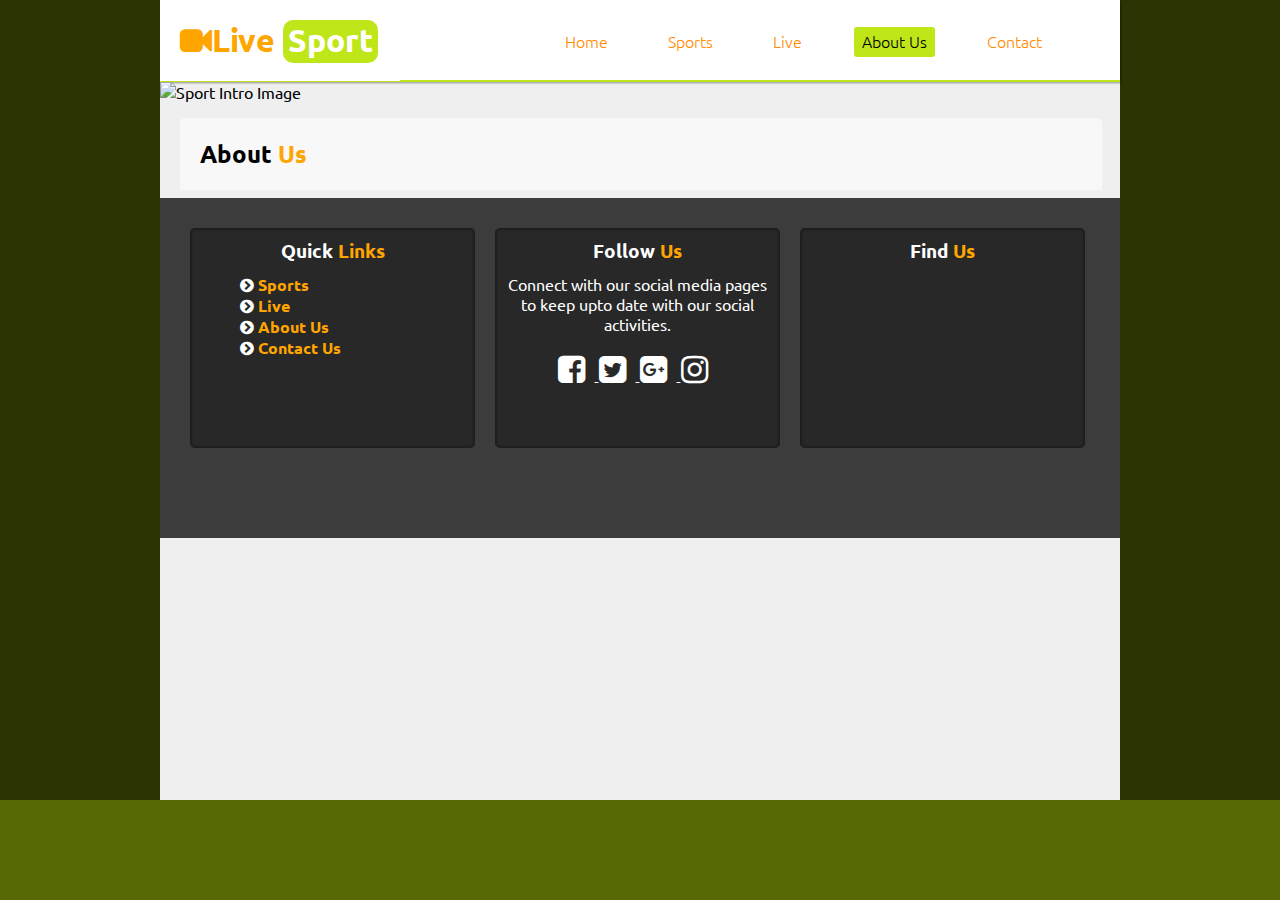
==== LAB1_website/about.html @ 95afcfcc "pages all set and linked properly---more to do:)" ====
﻿<!DOCTYPE html>

<html lang="en" xmlns="http://www.w3.org/1999/xhtml">
<head>
    <meta charset="utf-8" />
    <title>Live Sport</title>
    <link rel="stylesheet" type="text/css" href="style.css" />
    <link href='https://fonts.googleapis.com/css?family=Ubuntu:400,700' rel='stylesheet' type='text/css'>
    <link rel="stylesheet" href="https://maxcdn.bootstrapcdn.com/font-awesome/4.4.0/css/font-awesome.min.css">
</head>
<body>
    <div class="overlay">
        <div class="container">
            <header>
                <div id="logo"><a href="index.html"><h1><i class="fa fa-video-camera"></i>Live <span class="sport">Sport</span></h1></a></div>
                <!--navigation-->
                <nav>
                    <ul>
                        <li><a href="index.html">Home</a></li>
                        <li><a href="sports.html">Sports</a></li>
                        <li><a href="live.html">Live</a></li>
                        <li><a href="about.html"  class="selected">About Us</a></li>
                        <li><a href="contact.html">Contact</a></li>
                    </ul>

                </nav>
            </header>
            <div id="intro">
                <img src="sport1.jpg" width="960" height="400" alt="Sport Intro Image" />
                <h1 class="welcome">Welcome to <span class="subTitle">Live Sport!</span></h1>
            </div>

            <!--Content Area-->
            <div class="full_width_page">
                <h2 class="sub_heading1">About <span class="subTitle">Us</span></h2>
                


            </div><!--end of contents-->
            <!--side bar starts here!-->
            <!--<aside class="left_sidebar">
                <section class="recent_videos">
                    <h3 class="sidebar_titles">
                        <i class="fa fa-play-circle"></i>
                        Recent Videos
                    </h3>
                    <div id="video">

                        <iframe width="220" height="113" src="https://www.youtube-nocookie.com/embed/3f9tyI9YrpM" allowfullscreen></iframe>
                    </div>

                </section>
                <section class="sidebar_sections">
                    <h3 class="sidebar_titles">
                        <i class="fa fa-play-circle"></i>
                        Most Watched!
                    </h3>
                    <table>
                        <tr>
                            <td><iframe width="107" height="74" src="https://www.youtube-nocookie.com/embed/dUCcWks-T_E" allowfullscreen></iframe></td>
                            <td><iframe width="107" height="74" src="https://www.youtube-nocookie.com/embed/wGuccP0SlnE" allowfullscreen></iframe></td>
                        </tr>
                        <tr>
                            <td><iframe width="107" height="74" src="https://www.youtube-nocookie.com/embed/du_rFmfiOCA" allowfullscreen></iframe></td>
                            <td><iframe width="107" height="74" src="https://www.youtube-nocookie.com/embed/a0ksVaLlaIw" allowfullscreen></iframe></td>
                        </tr>
                    </table>
                </section>
                <section class="sidebar_sections side_menu">
                    <h3 class="sidebar_titles">Categories</h3>
                    <ul>
                        <li>
                            <i class="fa fa-chevron-circle-right fa-1"></i>
                            <a href="#">Football</a>
                        </li>
                        <li>
                            <i class="fa fa-chevron-circle-right fa-1"></i>
                            <a href="#">Cricket</a>
                        </li>
                        <li>
                            <i class="fa fa-chevron-circle-right fa-1"></i>
                            <a href="#">Rugby</a>
                        </li>
                        <li>
                            <i class="fa fa-chevron-circle-right fa-1"></i>
                            <a href="#">Swimming</a>
                        </li>
                        <li>
                            <i class="fa fa-chevron-circle-right fa-1"></i>
                            <a href="#">Cockey</a>
                        </li>
                    </ul>
                </section>

            </aside>-->
            <!--footer begins here!-->
            <footer>
                <div class="columns foot_title footer_menu">
                    <h3>Quick <span class="foot_sub">Links</span></h3>
                    <ul>
                        <li>
                            <i class="fa fa-chevron-circle-right fa-1"></i>
                            <a href="sports.html">Sports</a>
                        </li>
                        <li>
                            <i class="fa fa-chevron-circle-right fa-1"></i>
                            <a href="live.html">Live</a>
                        </li>
                        <li>
                            <i class="fa fa-chevron-circle-right fa-1"></i>
                            <a href="about.html">About Us</a>
                        </li>
                        <li>
                            <i class="fa fa-chevron-circle-right fa-1"></i>
                            <a href="contact.html">Contact Us</a>
                        </li>
                    </ul>
                </div>
                <div class="columns foot_title">
                    <h3>Follow <span class="foot_sub">Us</span></h3>
                    <p class="social_text">Connect with our social media pages to keep upto date with our social activities.</p>
                    <div class="Social_Icons">
                        <a href="#">
                            <i class="fa fa-2x fa-facebook-square"></i>
                        </a>
                        <a href="#">
                            <i class="fa fa-2x fa-twitter-square"></i>
                        </a>
                        <a href="#">
                            <i class="fa fa-2x fa-google-plus-square"></i>
                        </a>
                        <a href="#"><i class="fa fa-2x fa-instagram"></i> </a>
                    </div>

                </div>
                <div class="columns foot_title">
                    <h3>Find <span class="foot_sub">Us</span></h3>
                    <iframe src="https://www.google.com/maps/embed?pb=!1m18!1m12!1m3!1d130701.20364489737!2d17.88152616413638!3d59.21256639019742!2m3!1f0!2f0!3f0!3m2!1i1024!2i768!4f13.1!3m3!1m2!1s0x465f7a75034b25c7%3A0x5419ee307b18fe38!2sHuddinge!5e0!3m2!1ssv!2sse!4v1444639475990" width="250" height="160" style="border:0" allowfullscreen></iframe>
                </div>
            </footer>
        </div><!--end of container-->

    </div><!--overlay-->
</body>
</html>
---- LAB1_website/style.css ----
/*CSS reset*/
html, body, div, span, applet, object, iframe,
h1, h2, h3, h4, h5, h6, p, blockquote, pre,
a, abbr, acronym, address, big, cite, code,
del, dfn, em, img, ins, kbd, q, s, samp,
small, strike, strong, sub, sup, tt, var,
b, u, i, center,
dl, dt, dd, ol, ul, li,
fieldset, form, label, legend,
table, caption, tbody, tfoot, thead, tr, th, td,
article, aside, canvas, details, embed,
figure, figcaption, footer, header, hgroup,
menu, nav, output, ruby, section, summary,
time, mark, audio, video {
    margin: 0;
    padding: 0;
    border: 0;
}

/*Body Styles*/
body {
    font-family: 'Ubuntu', sans-serif;
    color: black;
    margin-top: 0px;
    background: rgb(86, 105, 5) url("soccer-world.jpg");
    background-attachment: fixed;
    
    background-repeat: no-repeat;
}
/*body overlay pattern style*/
.overlay {
    position: absolute;
    top: 0;
    left: 0;
    width: 100%;
    height: auto;
    z-index: -999;
    background-color: rgba(0,0,0,0.5); /*dim the background*/
    background-image: url("black-orchid.png");
   
    background-repeat: repeat;
}
/*Page container styles*/
.container {
    max-width: 960px;
    width: 100%;
    background-color: #efefef;
    margin: 0 auto;
    min-height: 800px;
    z-index: 10;
}

header {
    height: 80px;
    background: white;
    box-shadow: 1px 1px 2px rgba(0,0,0,0.4);
    border-bottom: 2px solid #bfe619;
}

#logo h1 {
    color: orange;
}

.sport {
    background-color: #bfe619;
    padding: 0 5px 3px 5px;
    border-radius: 10px;
    color: white;
}

#logo {
    width: 200px;
    padding: 20px;
    background: white;
    float: left;
}

#logo a {
    text-decoration:none;
}

nav {
    background: white;
    float: right;
    margin-top: 30px;
    margin-right: 50px;
}


    nav ul li {
        display: inline;
        padding: 20px;
    }

        nav ul li a {
            text-decoration: none;
            font-family: 'Ubuntu', sans-serif;
            font-weight: 100;
            color: darkorange;
            padding: 3px 8px 5px 8px;
        }

            nav ul li a:hover {
                background-color: #bfe619;
                color: black;
                padding: 3px 8px 5px 8px;
                border-radius: 3px 3px;
            }
             nav ul li a.selected{
                background-color: #bfe619;
                color: black;
                padding: 3px 8px 5px 8px;
                border-radius: 3px 3px;
            }

        

.content_float {
    float: left;
    width: 160px;
    margin-left: 20px;
    margin-right: 20px;
    margin-bottom: 20px;
    font-family: 'Ubuntu',sans-serif;
}

.contents {
    width: 67%;
    float: left;
    background: #F8F8F8;
    margin-top: -80px;
    border-top-left-radius: 5px;
    border-top-right-radius: 5px;
    margin-left: 20px;
    clear: right;
}

.subTitle {
    color: orange;
}

.welcome {
    margin-right: 60px;
    position: relative;
    top: -300px;
    font-size: 40px;
    font-family: 'Ubuntu',sans-serif;
    width: 280px;
    float: right;
    text-transform: uppercase;
    text-shadow: 1px 1px 2px 2px rgba(0,0,0,0.3);
    border-radius: 10px;
    padding: 5px 10px 5px 10px;
    background: rgba(0,0,0,0.4);
    box-shadow: 2px 1px 2px 2px rgba(0,0,0,0.7);
    color: white;
}

#last_posted h3.sub_heading {
    margin-bottom: 20px;
    margin-left: 20px;
    clear: both;
}

h3.sub_heading1 {
    margin-bottom: 20px;
    margin-left: 20px;
    margin-top: 20px;
}

h2.sub_heading1 {
    margin-bottom: 20px;
    margin-left: 20px;
    margin-top: 20px;
}

#featured {
    margin-bottom: 20px;
    width: 100%;
    border-bottom: 1px rgba(0,0,0,0.4);
    height: 100%;
}

#last_posted {
    margin-top: 20px;
    width: 100%;
}

.left_sidebar {
    float: right;
    background: #f8f8f8;
    padding: 20px;
    width: 220px;
    margin-right: 20px;
    margin-bottom: 20px;
    margin-top: -80px;
    min-height: 400px;
    border-top-left-radius: 5px;
    border-top-right-radius: 5px;
    clear: right;
    /*-webkit-box-shadow: inset 0px 0px 5px 2px rgba(0,0,0,0.27);
-moz-box-shadow: inset 0px 0px 5px 2px rgba(0,0,0,0.27);
box-shadow: inset 0px 0px 5px 2px rgba(0,0,0,0.27);*/
}

.sidebar_titles {
    margin-bottom: 20px;
    color: rgb(86, 105, 5);
    font-family: 'Ubuntu',sans-serif;
    border-bottom: solid 1px rgba(0,0,0,0.1);
}

.sidebar_sections {
    margin-top: 20px;
}

.side_menu ul {
    list-style-type: none;
}

    .side_menu ul li a {
        color: orange;
        text-decoration: none;
        font-family: 'Ubuntu',sans-serif;
        font-weight: 700;
    }

        .side_menu ul li a:hover {
            color: #000;
        }

footer {
    clear: both;
    min-height: 300px;
    height: auto;
    padding: 20px;
    background: #3c3c3c;
    font-family: 'Ubuntu',sans-serif;
    color: white;
}

.columns {
    float: left;
    margin: 10px;
    background: #282828;
    width: 265px;
    padding: 10px;
    min-height: 200px;
    -webkit-box-shadow: inset 0px 0px 2px 2px rgba(0,0,0,0.27);
    -moz-box-shadow: inset 0px 0px 2px 2px rgba(0,0,0,0.27);
    box-shadow: inset 0px 0px 2px 2px rgba(0,0,0,0.27);
    border-radius: 5px;
}

.foot_title {
    text-align: center;
    font-family: 'Ubuntu',sans-serif;
}

.foot_sub {
    color: orange;
}

footer h3 {
    padding-bottom: 10px;
}

.social_text {
    margin-bottom: 20px;
}

.Social_Icons i {
    margin-right: 10px;
}

.Social_Icons a {
    color: white;
}

.footer_menu ul {
    list-style-type: none;
    text-align: left;
    margin-left: 40px;
}

    .footer_menu ul li a {
        color: orange;
        text-decoration: none;
        font-family: 'Ubuntu',sans-serif;
        font-weight: 700;
    }

        .footer_menu ul li a:hover {
            color: white;
        }
/*Contact Page Styles*/
.full_width_page {
    width: 96%;
    float: left;
    background: #F8F8F8;
    margin-top: -80px;
    border-top-left-radius: 5px;
    border-top-right-radius: 5px;
    margin-left: 20px;
    clear: right;
}
form.contact_form {
    margin-left:20px;
    font-family:'Ubuntu',sans-serif;
    color:#383838;
    margin-bottom:20px;
    width:30%;
    float:left;
    background:white;
    padding:10px;
}
form #fullname,#email,#message {
    margin-top:10px;
    margin-bottom:5px;
}
.map {
    float:right;
    margin-left:20px;
    width:60%;
    margin-bottom:20px;
}
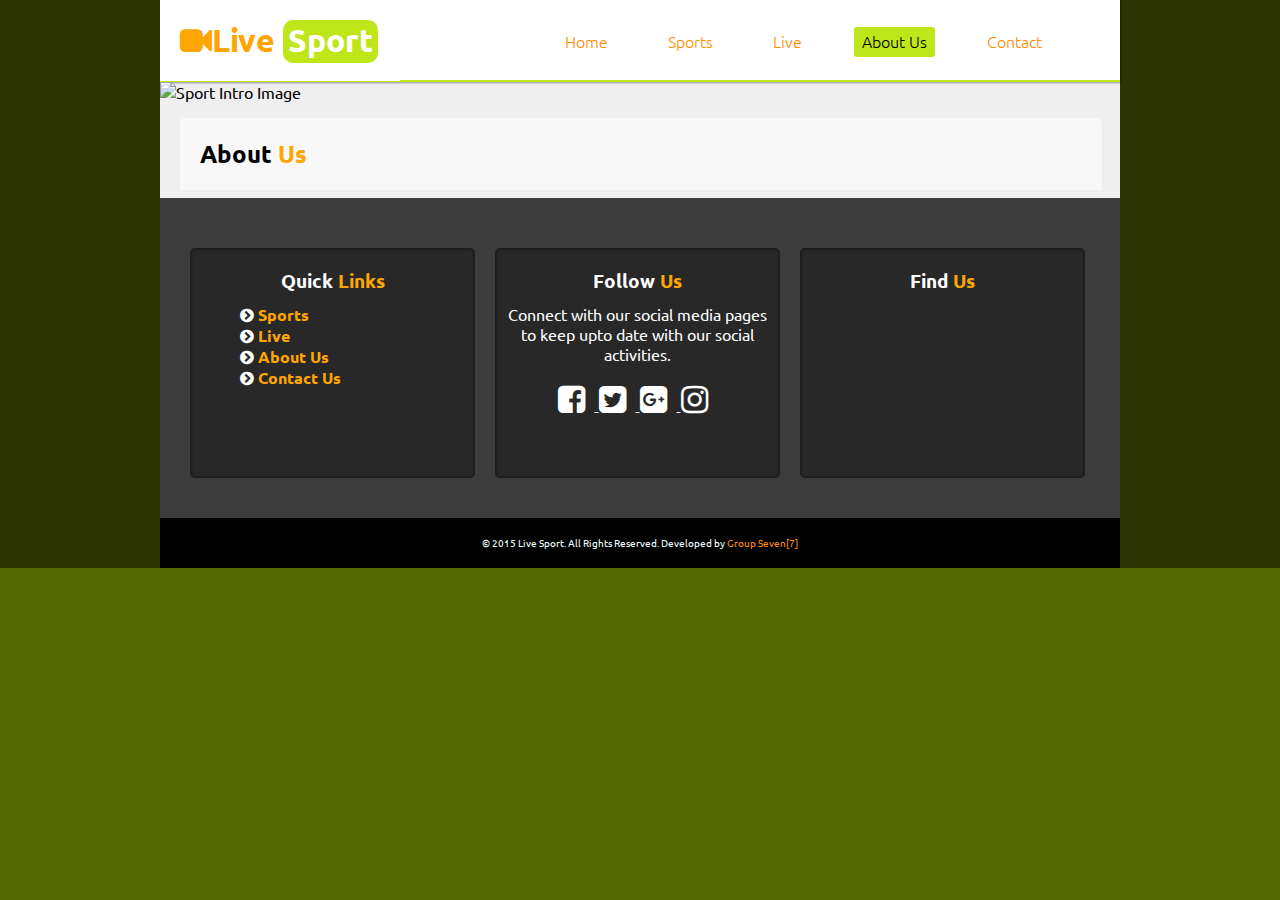
==== commit f95e3ae9: "notciable changes made to all the pages" ====
--- a/LAB1_website/about.html
+++ b/LAB1_website/about.html
@@ -138,6 +138,9 @@
                     <iframe src="https://www.google.com/maps/embed?pb=!1m18!1m12!1m3!1d130701.20364489737!2d17.88152616413638!3d59.21256639019742!2m3!1f0!2f0!3f0!3m2!1i1024!2i768!4f13.1!3m3!1m2!1s0x465f7a75034b25c7%3A0x5419ee307b18fe38!2sHuddinge!5e0!3m2!1ssv!2sse!4v1444639475990" width="250" height="160" style="border:0" allowfullscreen></iframe>
                 </div>
             </footer>
+            <div class="copyright">
+                <p>&copy; 2015 Live Sport. All Rights Reserved. Developed by <a href="#">Group Seven[7]</a></p>
+            </div>
         </div><!--end of container-->
 
     </div><!--overlay-->
--- a/LAB1_website/style.css
+++ b/LAB1_website/style.css
@@ -46,7 +46,7 @@
     width: 100%;
     background-color: #efefef;
     margin: 0 auto;
-    min-height: 800px;
+    /*min-height: 800px;*/
     z-index: 10;
 }
 
@@ -232,19 +232,21 @@
 footer {
     clear: both;
     min-height: 300px;
-    height: auto;
-    padding: 20px;
+    /*height: auto;*/
+    padding:20px 20px 0 20px;
     background: #3c3c3c;
     font-family: 'Ubuntu',sans-serif;
     color: white;
+    background-image:url("black-orchid.png");
+    background-repeat:repeat;
 }
 
 .columns {
     float: left;
-    margin: 10px;
+    margin: 30px 10px 0 10px;
     background: #282828;
     width: 265px;
-    padding: 10px;
+    padding: 20px 10px 10px 10px;
     min-height: 200px;
     -webkit-box-shadow: inset 0px 0px 2px 2px rgba(0,0,0,0.27);
     -moz-box-shadow: inset 0px 0px 2px 2px rgba(0,0,0,0.27);
@@ -293,6 +295,32 @@
         .footer_menu ul li a:hover {
             color: white;
         }
+
+
+        #banner img {
+            display:block;
+            margin-left:auto;
+            margin-right:auto;
+            margin-bottom:20px;
+        }
+        .copyright {
+            clear:both;
+            width:100%;
+            height: 50px;
+            font-family:'Ubuntu',sans-serif;
+            font-size:10px;
+            background:black;
+            text-align:center;
+        }
+        .copyright p {
+            line-height:50px;
+            color:azure;
+        }
+        .copyright p a {
+            color:darkorange;
+            text-decoration:none;
+        }
+
 /*Contact Page Styles*/
 .full_width_page {
     width: 96%;
@@ -323,4 +351,22 @@
     margin-left:20px;
     width:60%;
     margin-bottom:20px;
+}
+
+
+/*Sports Page Styles*/
+.football,.cricket,.rugby {
+    background:#f8f8f8;
+    margin-bottom:20px;
+}
+.football h3 {
+    margin-top:20px;
+    margin-left:20px;
+
+}
+.cricket h3 {
+    margin-left:20px;
+}
+.rugby h3 {
+    margin-left:20px;
 }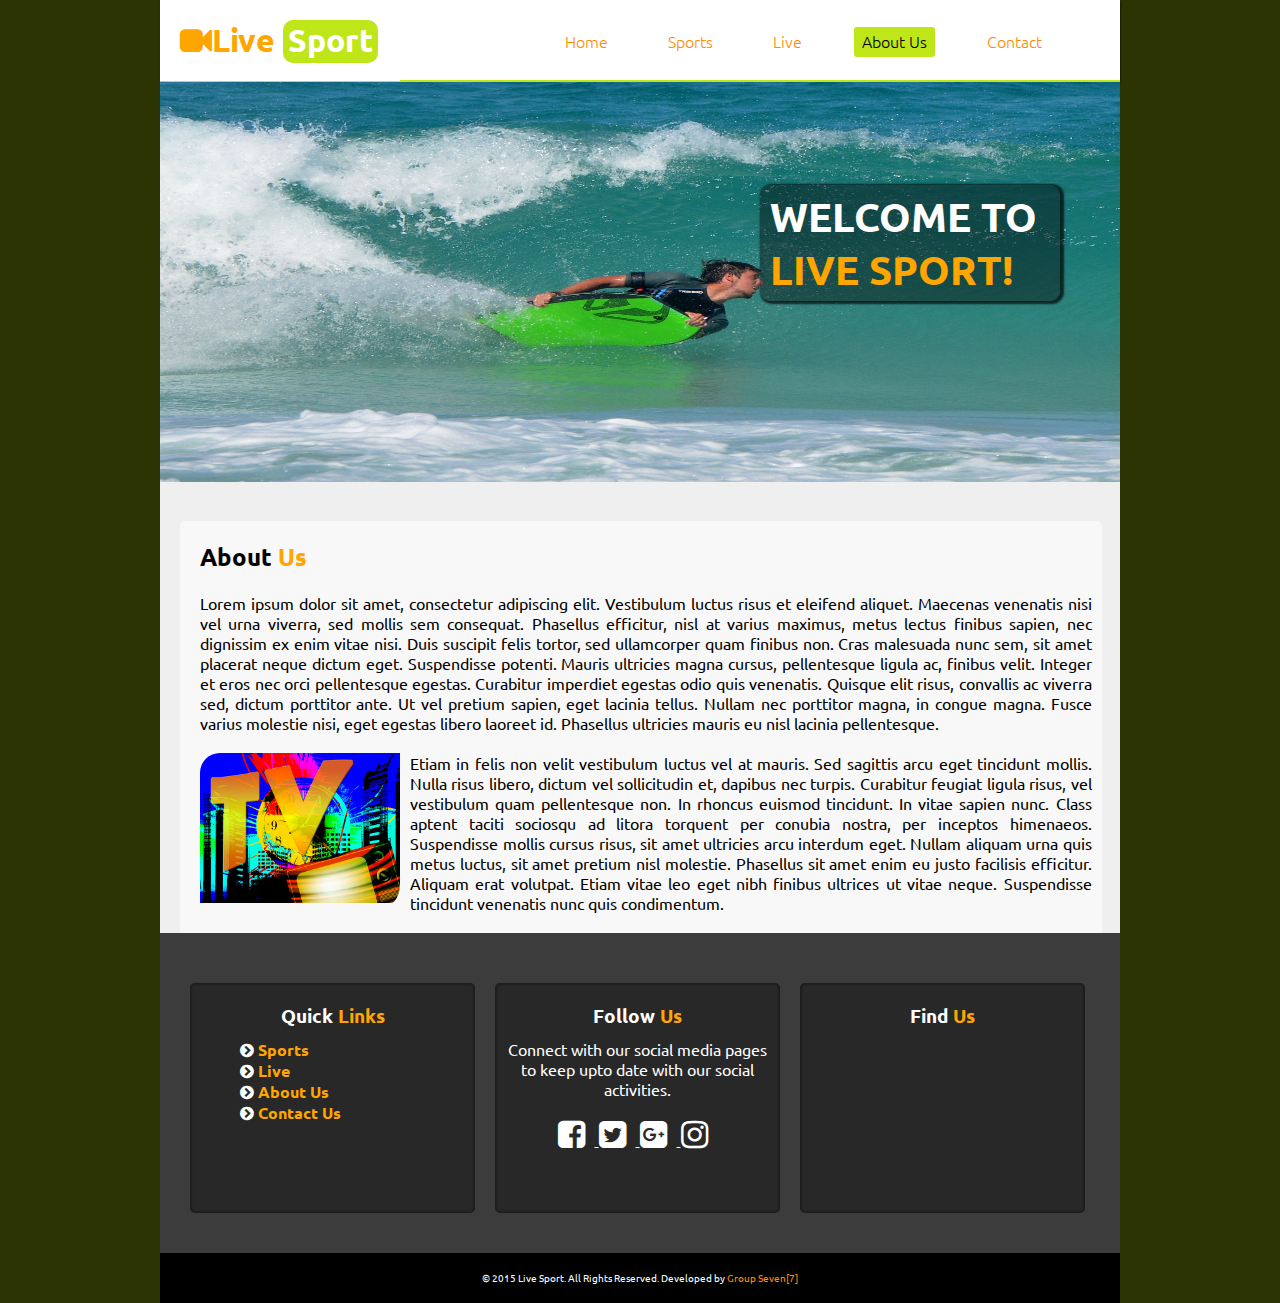
==== commit 23c33499: "finalized and tested once...changes made on all pages" ====
--- a/LAB1_website/about.html
+++ b/LAB1_website/about.html
@@ -33,7 +33,9 @@
             <!--Content Area-->
             <div class="full_width_page">
                 <h2 class="sub_heading1">About <span class="subTitle">Us</span></h2>
+                <p class="about_p">Lorem ipsum dolor sit amet, consectetur adipiscing elit. Vestibulum luctus risus et eleifend aliquet. Maecenas venenatis nisi vel urna viverra, sed mollis sem consequat. Phasellus efficitur, nisl at varius maximus, metus lectus finibus sapien, nec dignissim ex enim vitae nisi. Duis suscipit felis tortor, sed ullamcorper quam finibus non. Cras malesuada nunc sem, sit amet placerat neque dictum eget. Suspendisse potenti. Mauris ultricies magna cursus, pellentesque ligula ac, finibus velit. Integer et eros nec orci pellentesque egestas. Curabitur imperdiet egestas odio quis venenatis. Quisque elit risus, convallis ac viverra sed, dictum porttitor ante. Ut vel pretium sapien, eget lacinia tellus. Nullam nec porttitor magna, in congue magna. Fusce varius molestie nisi, eget egestas libero laoreet id. Phasellus ultricies mauris eu nisl lacinia pellentesque.</p>
                 
+                <p class="about_p"><img src="LiveTvAbout_us.jpg" class="about_img" width="200" alt="Live Sports" title="Live Sports" />Etiam in felis non velit vestibulum luctus vel at mauris. Sed sagittis arcu eget tincidunt mollis. Nulla risus libero, dictum vel sollicitudin et, dapibus nec turpis. Curabitur feugiat ligula risus, vel vestibulum quam pellentesque non. In rhoncus euismod tincidunt. In vitae sapien nunc. Class aptent taciti sociosqu ad litora torquent per conubia nostra, per inceptos himenaeos. Suspendisse mollis cursus risus, sit amet ultricies arcu interdum eget. Nullam aliquam urna quis metus luctus, sit amet pretium nisl molestie. Phasellus sit amet enim eu justo facilisis efficitur. Aliquam erat volutpat. Etiam vitae leo eget nibh finibus ultrices ut vitae neque. Suspendisse tincidunt venenatis nunc quis condimentum.</p>
 
 
             </div><!--end of contents-->
--- a/LAB1_website/style.css
+++ b/LAB1_website/style.css
@@ -1,9 +1,9 @@
 /*CSS reset*/
-html, body, div, span, applet, object, iframe,
+html, body, div, span, object, iframe,
 h1, h2, h3, h4, h5, h6, p, blockquote, pre,
-a, abbr, acronym, address, big, cite, code,
+a, abbr, acronym, address, cite, code,
 del, dfn, em, img, ins, kbd, q, s, samp,
-small, strike, strong, sub, sup, tt, var,
+small, strong, sub, sup, var,
 b, u, i, center,
 dl, dt, dd, ol, ul, li,
 fieldset, form, label, legend,
@@ -21,10 +21,9 @@
 body {
     font-family: 'Ubuntu', sans-serif;
     color: black;
-    margin-top: 0px;
-    background: rgb(86, 105, 5) url("soccer-world.jpg");
+    margin-top: 0;
+    background: rgb(86, 105, 5) url("https://cloud.githubusercontent.com/assets/9512143/10493099/95131606-72af-11e5-80db-c68b16bd2de8.jpg");
     background-attachment: fixed;
-    
     background-repeat: no-repeat;
 }
 /*body overlay pattern style*/
@@ -36,8 +35,7 @@
     height: auto;
     z-index: -999;
     background-color: rgba(0,0,0,0.5); /*dim the background*/
-    background-image: url("black-orchid.png");
-   
+    background-image: url("https://cloud.githubusercontent.com/assets/9512143/10493082/84b06638-72af-11e5-82ba-6fe92aed1424.png");
     background-repeat: repeat;
 }
 /*Page container styles*/
@@ -75,9 +73,9 @@
     float: left;
 }
 
-#logo a {
-    text-decoration:none;
-}
+    #logo a {
+        text-decoration: none;
+    }
 
 nav {
     background: white;
@@ -106,14 +104,15 @@
                 padding: 3px 8px 5px 8px;
                 border-radius: 3px 3px;
             }
-             nav ul li a.selected{
+
+            nav ul li a.selected {
                 background-color: #bfe619;
                 color: black;
                 padding: 3px 8px 5px 8px;
                 border-radius: 3px 3px;
             }
 
-        
+
 
 .content_float {
     float: left;
@@ -123,6 +122,35 @@
     margin-bottom: 20px;
     font-family: 'Ubuntu',sans-serif;
 }
+
+    .content_float p {
+        text-align: justify;
+       
+    }
+
+    .content_float h4 {
+        margin: 5px 0;
+        color: rgb(86, 105, 5);
+    }
+
+.readMore {
+    background: rgb(86, 105, 5);
+    color: white;
+    border: none;
+    margin-top: 10px;
+    padding: 5px 8px;
+    text-align: center;
+    display: block;
+    text-decoration: none;
+    width: 80px;
+    margin-left: auto;
+    border-top-left-radius: 5px;
+    border-bottom-right-radius: 5px;
+}
+
+    .readMore:hover {
+        color: black;
+    }
 
 .contents {
     width: 67%;
@@ -156,6 +184,7 @@
     color: white;
 }
 
+
 #last_posted h3.sub_heading {
     margin-bottom: 20px;
     margin-left: 20px;
@@ -173,6 +202,8 @@
     margin-left: 20px;
     margin-top: 20px;
 }
+
+
 
 #featured {
     margin-bottom: 20px;
@@ -233,12 +264,12 @@
     clear: both;
     min-height: 300px;
     /*height: auto;*/
-    padding:20px 20px 0 20px;
+    padding: 20px 20px 0 20px;
     background: #3c3c3c;
     font-family: 'Ubuntu',sans-serif;
     color: white;
-    background-image:url("black-orchid.png");
-    background-repeat:repeat;
+    background-image: url("https://cloud.githubusercontent.com/assets/9512143/10493082/84b06638-72af-11e5-82ba-6fe92aed1424.png");
+    background-repeat: repeat;
 }
 
 .columns {
@@ -248,9 +279,9 @@
     width: 265px;
     padding: 20px 10px 10px 10px;
     min-height: 200px;
-    -webkit-box-shadow: inset 0px 0px 2px 2px rgba(0,0,0,0.27);
-    -moz-box-shadow: inset 0px 0px 2px 2px rgba(0,0,0,0.27);
-    box-shadow: inset 0px 0px 2px 2px rgba(0,0,0,0.27);
+    -webkit-box-shadow: inset 0 0 2px 2px rgba(0,0,0,0.27);
+    -moz-box-shadow: inset 0 0 2px 2px rgba(0,0,0,0.27);
+    box-shadow: inset 0 0 2px 2px rgba(0,0,0,0.27);
     border-radius: 5px;
 }
 
@@ -297,28 +328,32 @@
         }
 
 
-        #banner img {
-            display:block;
-            margin-left:auto;
-            margin-right:auto;
-            margin-bottom:20px;
-        }
-        .copyright {
-            clear:both;
-            width:100%;
-            height: 50px;
-            font-family:'Ubuntu',sans-serif;
-            font-size:10px;
-            background:black;
-            text-align:center;
-        }
-        .copyright p {
-            line-height:50px;
-            color:azure;
-        }
+#banner img {
+    display: block;
+    margin-left: auto;
+    margin-right: auto;
+    margin-bottom: 20px;
+    clear:both;
+}
+
+.copyright {
+    clear: both;
+    width: 100%;
+    height: 50px;
+    font-family: 'Ubuntu',sans-serif;
+    font-size: 10px;
+    background: black;
+    text-align: center;
+}
+
+    .copyright p {
+        line-height: 50px;
+        color: azure;
+    }
+
         .copyright p a {
-            color:darkorange;
-            text-decoration:none;
+            color: darkorange;
+            text-decoration: none;
         }
 
 /*Contact Page Styles*/
@@ -332,41 +367,82 @@
     margin-left: 20px;
     clear: right;
 }
+
 form.contact_form {
-    margin-left:20px;
-    font-family:'Ubuntu',sans-serif;
-    color:#383838;
+    margin-left: 20px;
+    font-family: 'Ubuntu',sans-serif;
+    color: #383838;
+    margin-bottom: 20px;
+    width: 30%;
+    float: left;
+    background: white;
+    padding: 10px;
+}
+
+form #fullname, #email, #message {
+    margin-top: 10px;
+    margin-bottom: 5px;
+}
+
+.map {
+    float: right;
+    margin-left: 20px;
+    width: 60%;
+    margin-bottom: 20px;
+}
+
+
+/*Sports Page Styles*/
+.football, .cricket, .rugby {
+    background: #f8f8f8;
+    margin-bottom: 20px;
+}
+.football h3{
+margin-left:20px;
+}
+
+
+.cricket h3 {
+    margin-left:20px;
+}
+.rugby h3 {
+    margin-left:20px;
+}
+
+.cricket p,.rugby p,.football p {
+    margin-left:20px;
+    margin-bottom:10px;
+}
+/*Live page styles*/
+.time {
+    position: relative;
+    top: -360px;
+    float: left;
+    padding: 0 0 0 5px;  
+
+}
+.live_h4 {
+    margin-left:20px;
+    margin-bottom:10px;
+    color:rgb(86, 105, 5);
+}
+.live_p {
+    margin-left:20px;
     margin-bottom:20px;
-    width:30%;
+}
+
+/*About Page Styles*/
+.about_p {
+    margin-left:20px;
+    margin-bottom:20px;
+    margin-right:10px;
+    text-align:justify;
+}
+img.about_img {
     float:left;
-    background:white;
-    padding:10px;
-}
-form #fullname,#email,#message {
-    margin-top:10px;
-    margin-bottom:5px;
-}
-.map {
-    float:right;
-    margin-left:20px;
-    width:60%;
-    margin-bottom:20px;
-}
-
-
-/*Sports Page Styles*/
-.football,.cricket,.rugby {
-    background:#f8f8f8;
-    margin-bottom:20px;
-}
-.football h3 {
-    margin-top:20px;
-    margin-left:20px;
-
-}
-.cricket h3 {
-    margin-left:20px;
-}
-.rugby h3 {
-    margin-left:20px;
-}+    padding-right:10px;
+    border-top-left-radius:20px;
+    border-bottom-right-radius:20px;
+}
+
+
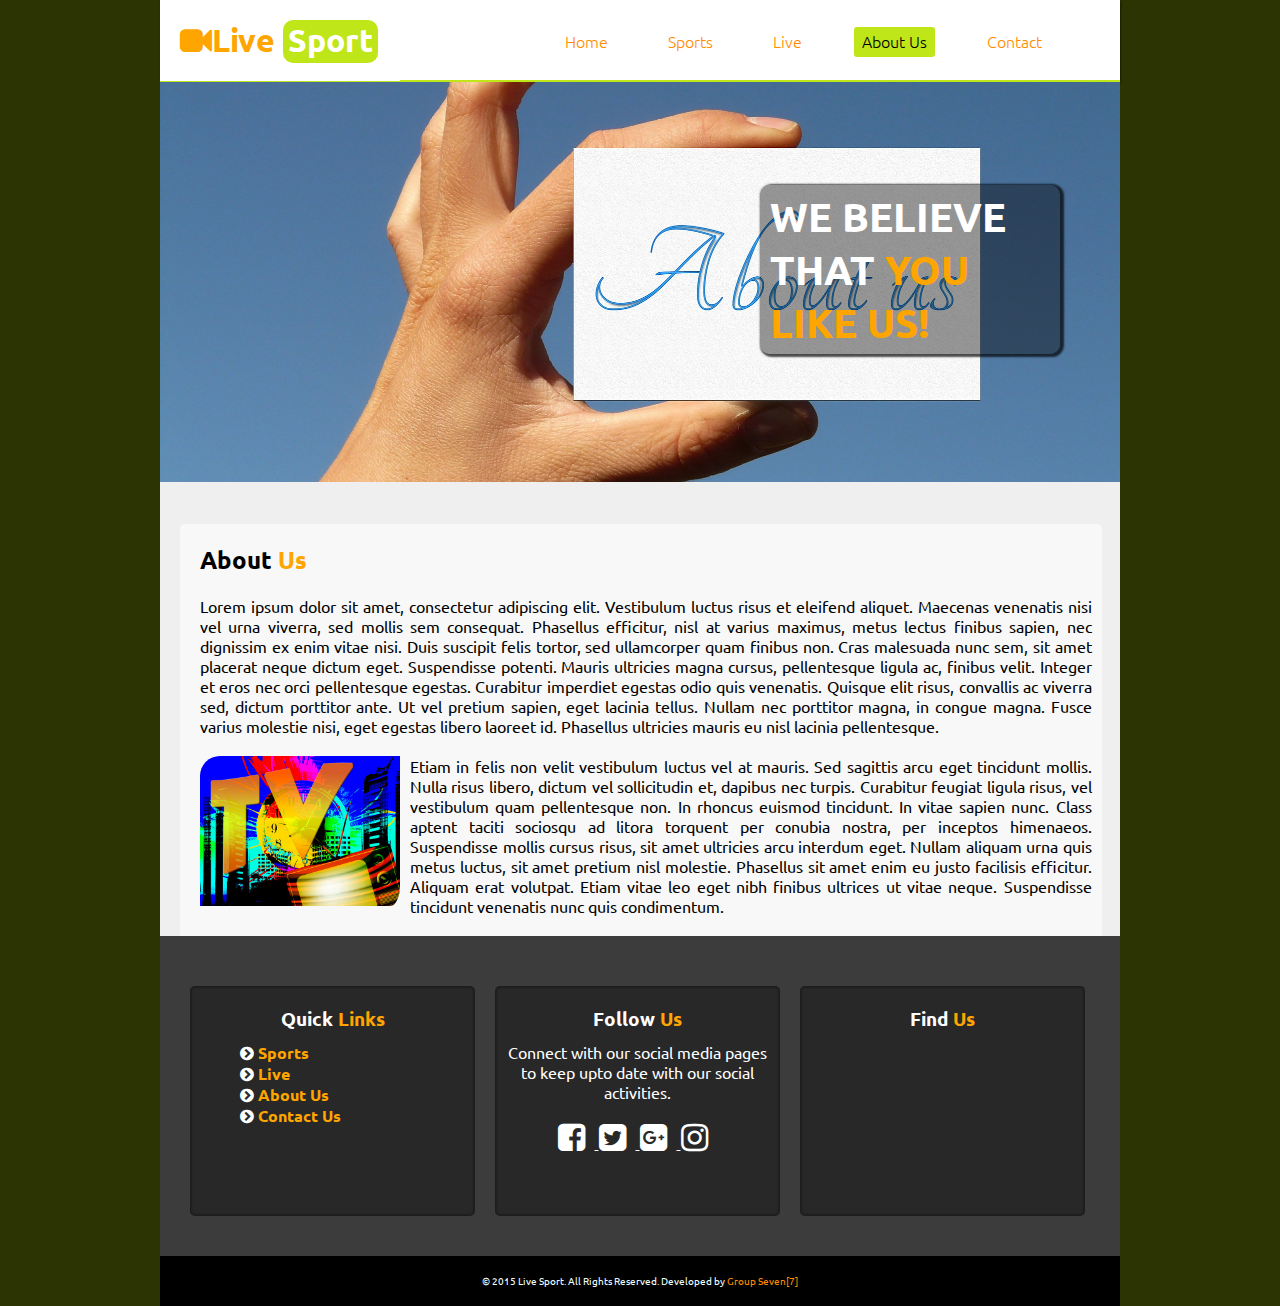
==== commit 3921b774: "done some corrections" ====
--- a/LAB1_website/about.html
+++ b/LAB1_website/about.html
@@ -26,8 +26,8 @@
                 </nav>
             </header>
             <div id="intro">
-                <img src="sport1.jpg" width="960" height="400" alt="Sport Intro Image" />
-                <h1 class="welcome">Welcome to <span class="subTitle">Live Sport!</span></h1>
+                <img src="aboutus.jpg" width="960" height="400" alt="Sport Intro Image" />
+                <h1 class="welcome">We believe that <span class="subTitle">You Like Us!</span></h1>
             </div>
 
             <!--Content Area-->
--- a/LAB1_website/style.css
+++ b/LAB1_website/style.css
@@ -361,6 +361,17 @@
     width: 96%;
     float: left;
     background: #F8F8F8;
+    margin-top: -130px;
+    border-top-left-radius: 5px;
+    border-top-right-radius: 5px;
+    margin-left: 20px;
+    clear: right;
+}
+.full_width_page_contact
+{
+    width: 96%;
+    float: left;
+    background: #F8F8F8;
     margin-top: -80px;
     border-top-left-radius: 5px;
     border-top-right-radius: 5px;
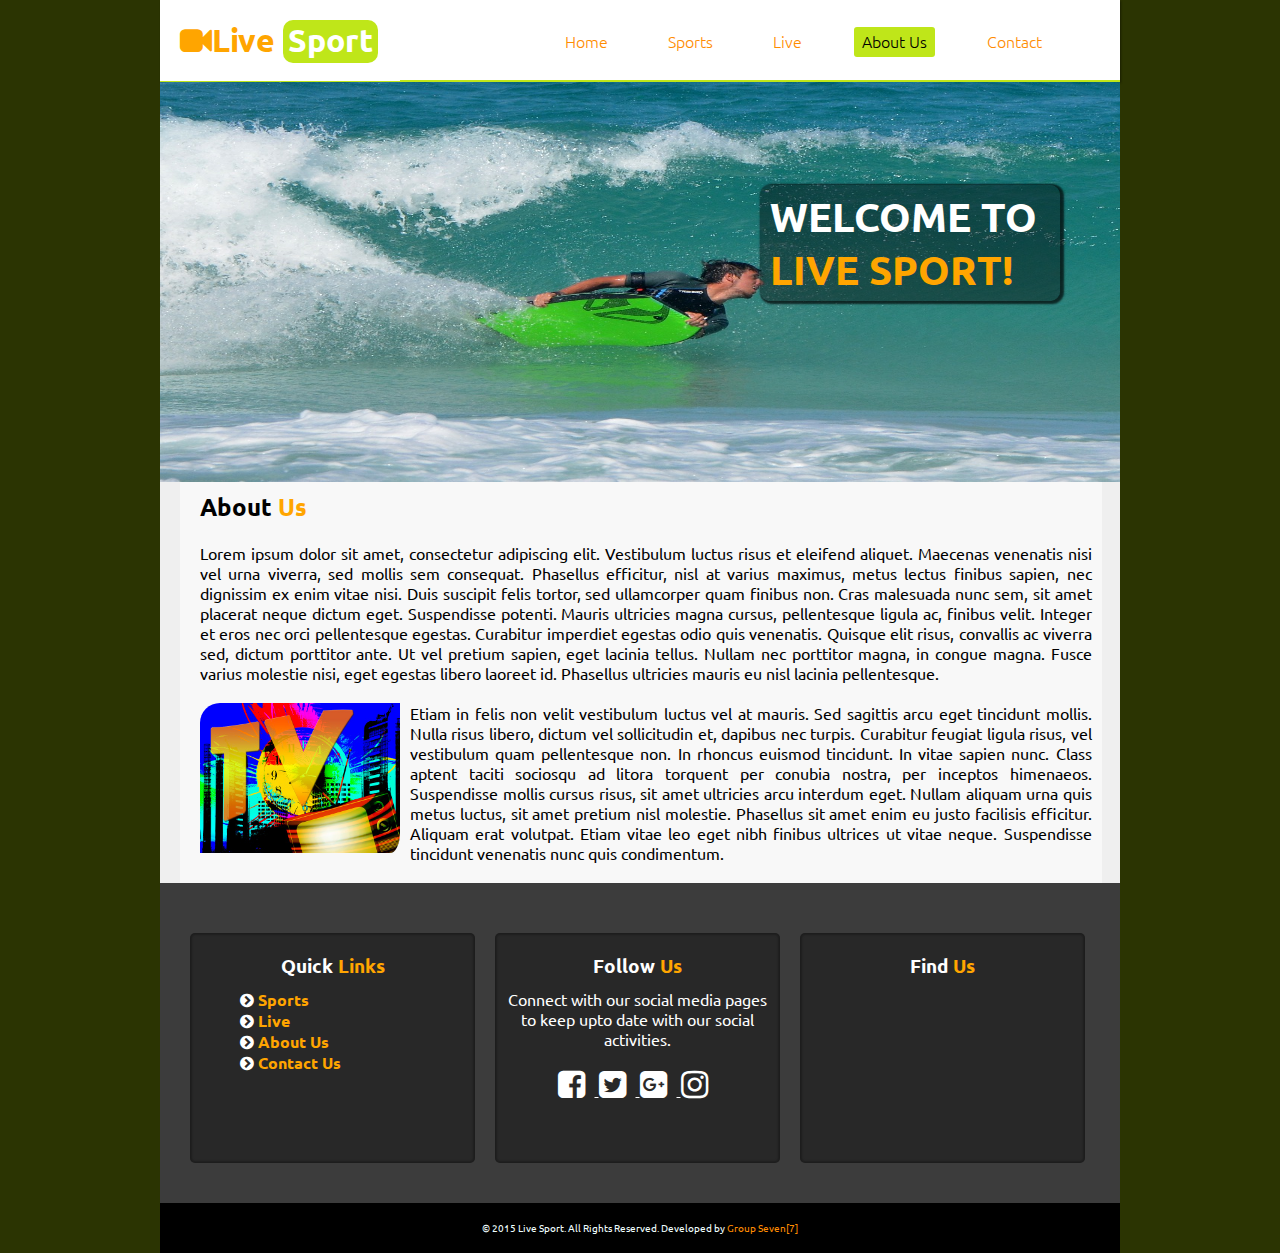
==== commit e906c111: "comit all files" ====
--- a/LAB1_website/about.html
+++ b/LAB1_website/about.html
@@ -26,8 +26,8 @@
                 </nav>
             </header>
             <div id="intro">
-                <img src="aboutus.jpg" width="960" height="400" alt="Sport Intro Image" />
-                <h1 class="welcome">We believe that <span class="subTitle">You Like Us!</span></h1>
+                <img src="sport1.jpg" width="960" height="400" alt="Sport Intro Image" />
+                <h1 class="welcome">Welcome to <span class="subTitle">Live Sport!</span></h1>
             </div>
 
             <!--Content Area-->
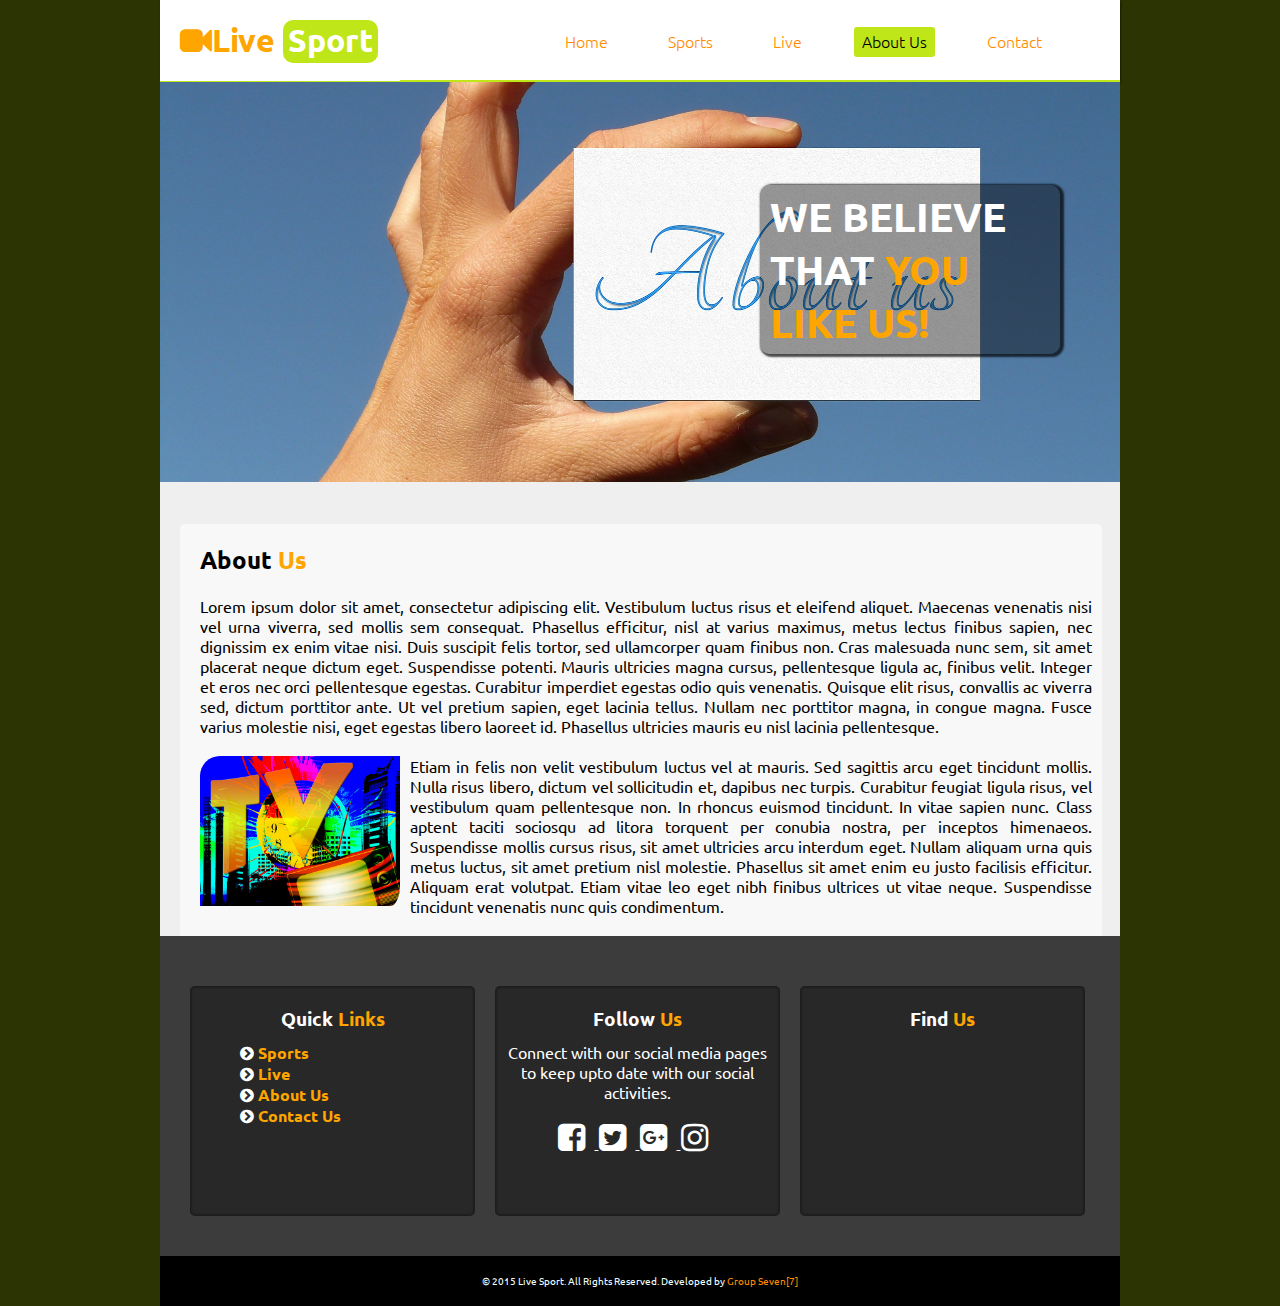
==== commit 64921da2: "Merge e3296f091c7b407fb90d48cf93684b971cbcd203 into bd570ef3800f9a11ab343c1f0da44e455c07b377" ====
--- a/LAB1_website/about.html
+++ b/LAB1_website/about.html
@@ -26,8 +26,8 @@
                 </nav>
             </header>
             <div id="intro">
-                <img src="sport1.jpg" width="960" height="400" alt="Sport Intro Image" />
-                <h1 class="welcome">Welcome to <span class="subTitle">Live Sport!</span></h1>
+                <img src="aboutus.jpg" width="960" height="400" alt="Sport Intro Image" />
+                <h1 class="welcome">We believe that <span class="subTitle">You Like Us!</span></h1>
             </div>
 
             <!--Content Area-->
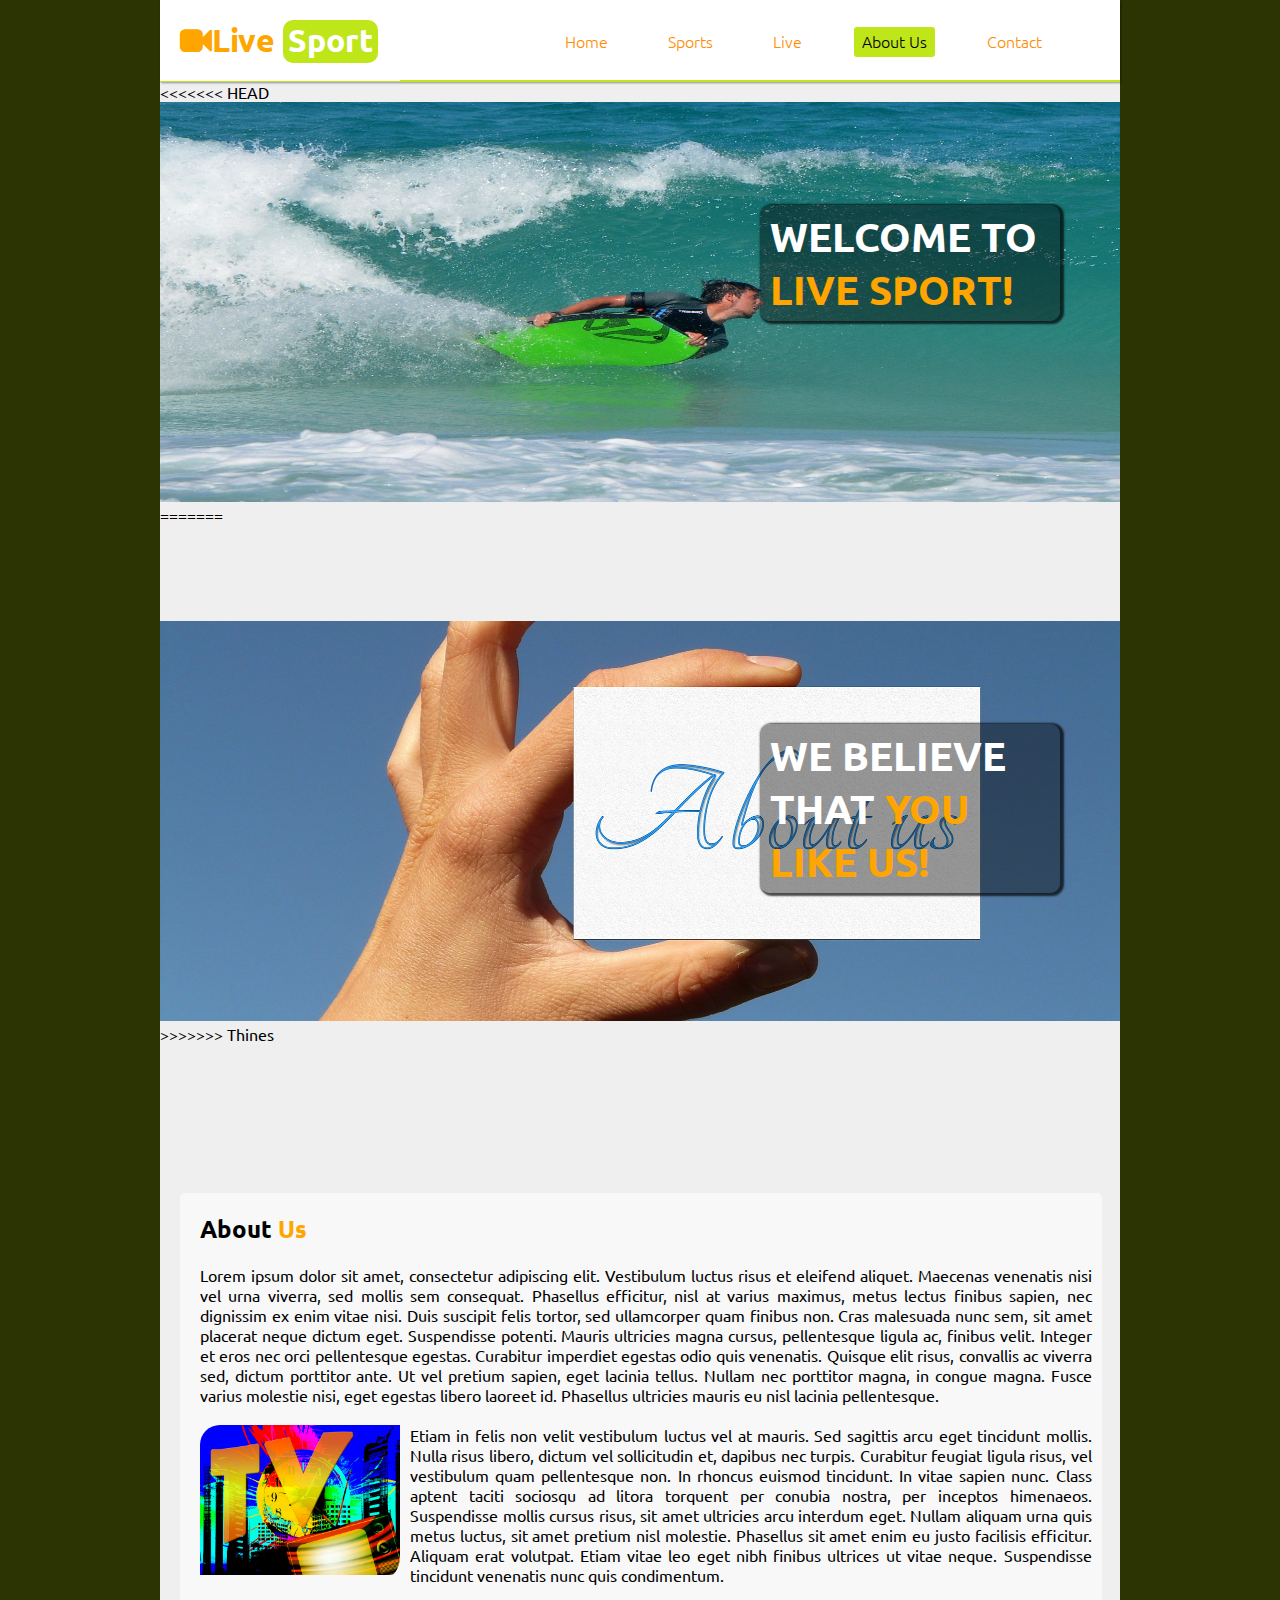
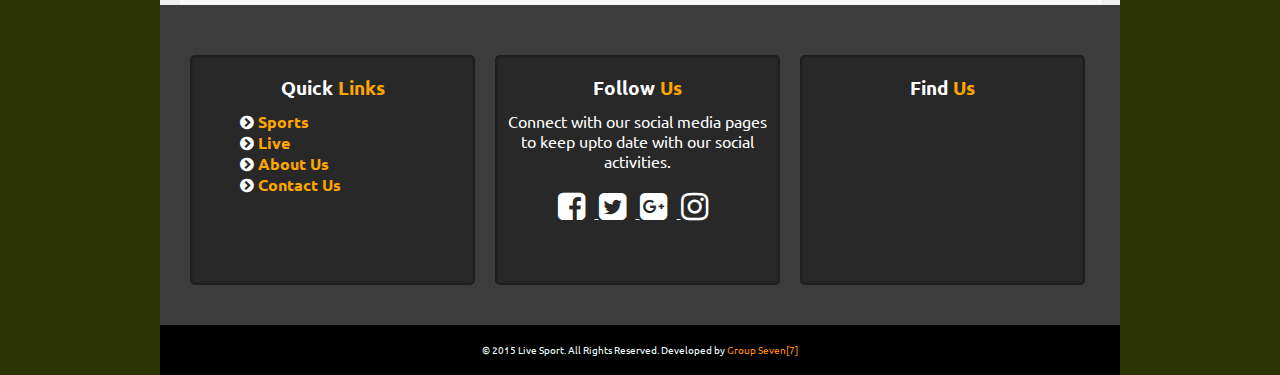
==== commit 0e7bc979: "Merge branch 'Thines' into tensae" ====
--- a/LAB1_website/about.html
+++ b/LAB1_website/about.html
@@ -26,8 +26,13 @@
                 </nav>
             </header>
             <div id="intro">
+<<<<<<< HEAD
+                <img src="sport1.jpg" width="960" height="400" alt="Sport Intro Image" />
+                <h1 class="welcome">Welcome to <span class="subTitle">Live Sport!</span></h1>
+=======
                 <img src="aboutus.jpg" width="960" height="400" alt="Sport Intro Image" />
                 <h1 class="welcome">We believe that <span class="subTitle">You Like Us!</span></h1>
+>>>>>>> Thines
             </div>
 
             <!--Content Area-->
--- a/LAB1_website/style.css
+++ b/LAB1_website/style.css
@@ -361,6 +361,8 @@
     width: 96%;
     float: left;
     background: #F8F8F8;
+<<<<<<< HEAD
+=======
     margin-top: -130px;
     border-top-left-radius: 5px;
     border-top-right-radius: 5px;
@@ -372,6 +374,7 @@
     width: 96%;
     float: left;
     background: #F8F8F8;
+>>>>>>> Thines
     margin-top: -80px;
     border-top-left-radius: 5px;
     border-top-right-radius: 5px;
